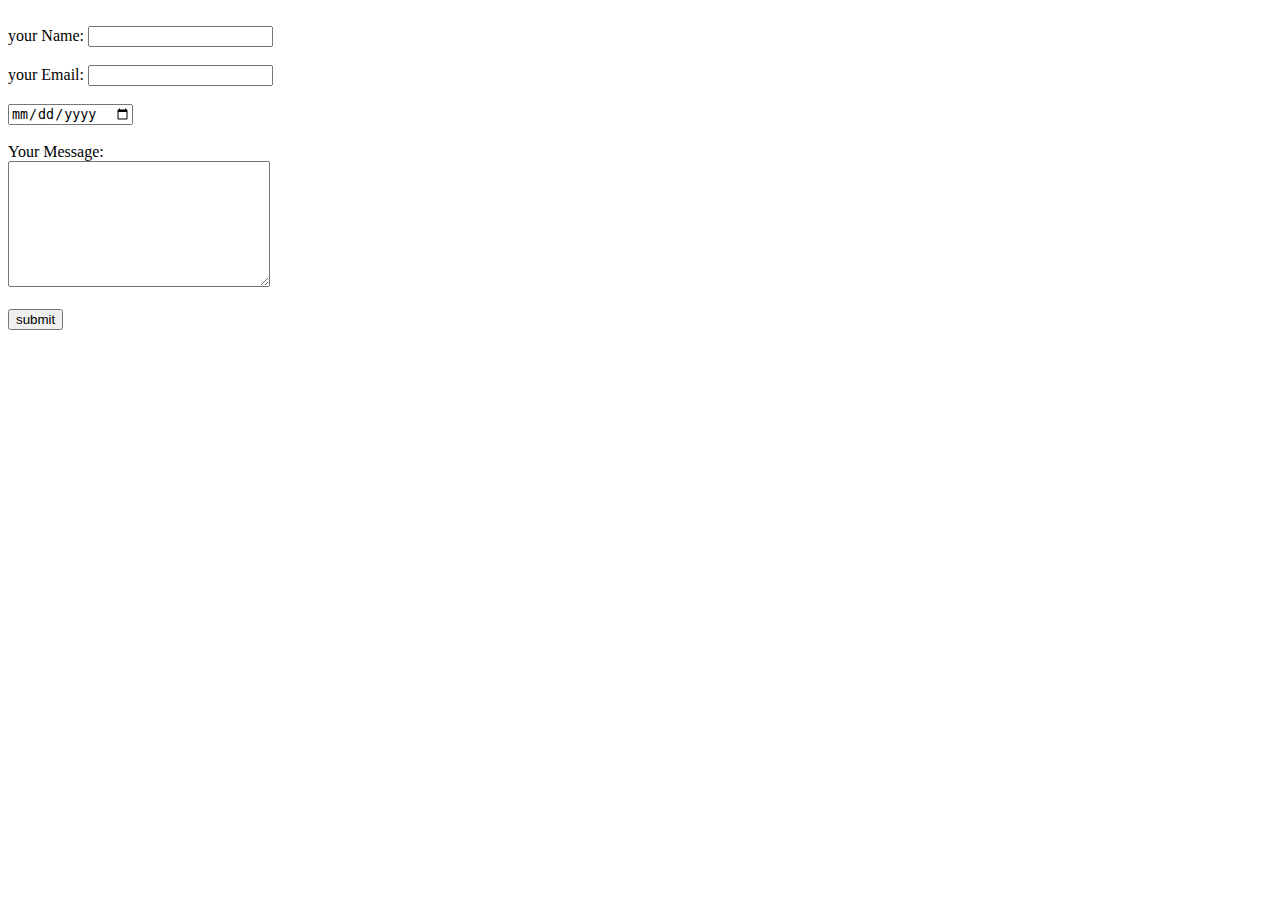
==== contact.html @ 67df333d "Add files via upload" ====
<!DOCTYPE html>
<html lang="en" dir="ltr">
  <head>
    <meta charset="utf-8">
    <title>Contact_Me</title>
  </head>
  <body>
  <form class="" action="mailto:cone@test.com" method="post" enctype="text/plain">
  <br>
  <label>your Name:</label>
  <input type="text" name="" value="">
  <br>
  <br>
  <label>your Email:</label>
  <input type="email" name="" value="">

  <br>
  <br>
  <input type="date" name="" value="">
  <br>
  <br>
  <label>Your Message:</label><br />
  <textarea name="name" rows="8" cols="30"></textarea>
  <br>
  <br>
  <input type="submit" name="" value="submit">
  </form>
  </body>
</html>
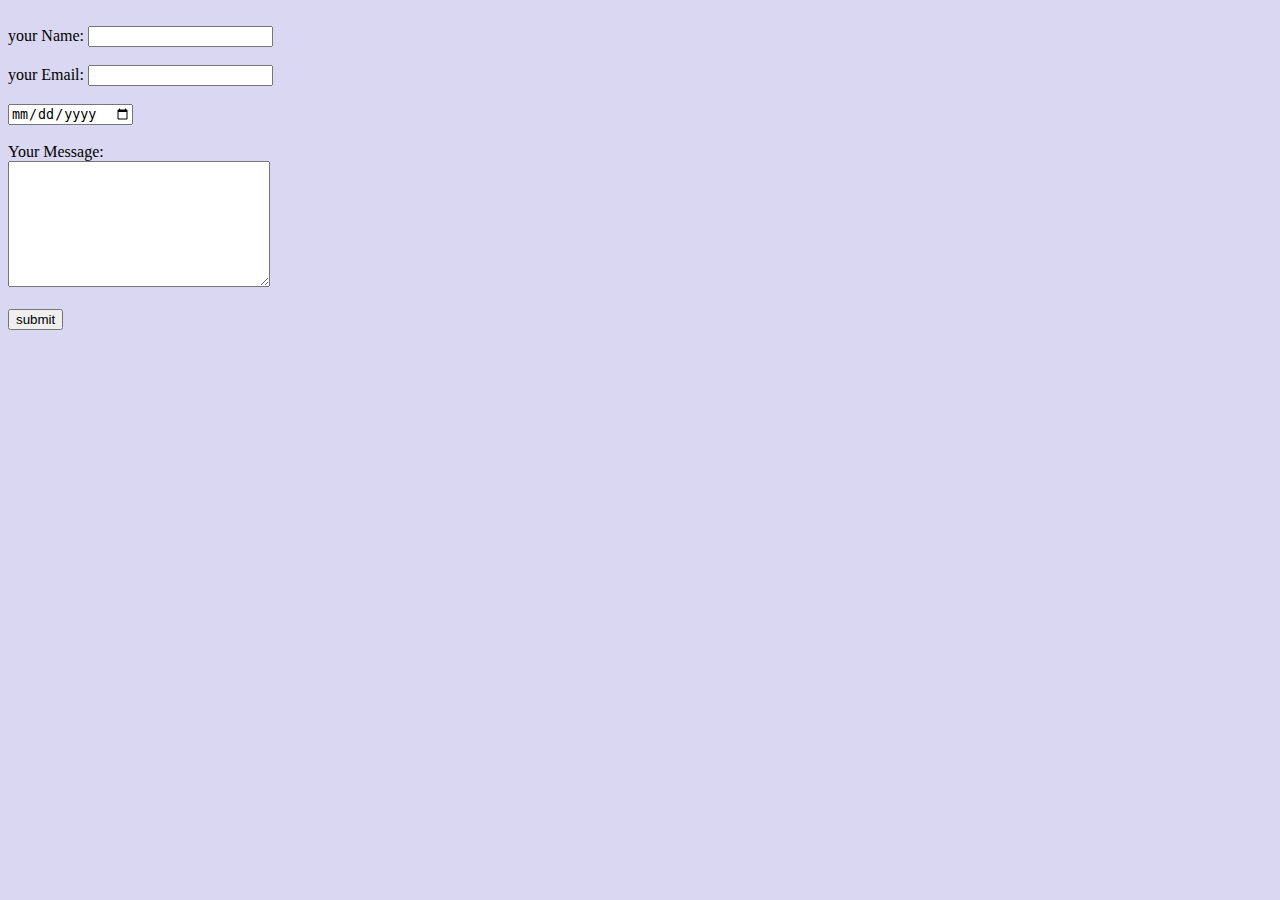
==== commit 0e60410e: "updated css" ====
--- a/contact.html
+++ b/contact.html
@@ -3,6 +3,7 @@
   <head>
     <meta charset="utf-8">
     <title>Contact_Me</title>
+    <link rel="stylesheet" href="style.css">
   </head>
   <body>
   <form class="" action="mailto:cone@test.com" method="post" enctype="text/plain">
--- a/style.css
+++ b/style.css
@@ -0,0 +1,13 @@
+
+  body{
+    background-color: #D9D7F1;
+  }
+  hr{
+
+    border-style: dotted none none;
+    border-width: 5px;
+    border-color: #FFFDDE;
+    width: 5%;
+
+
+  }
